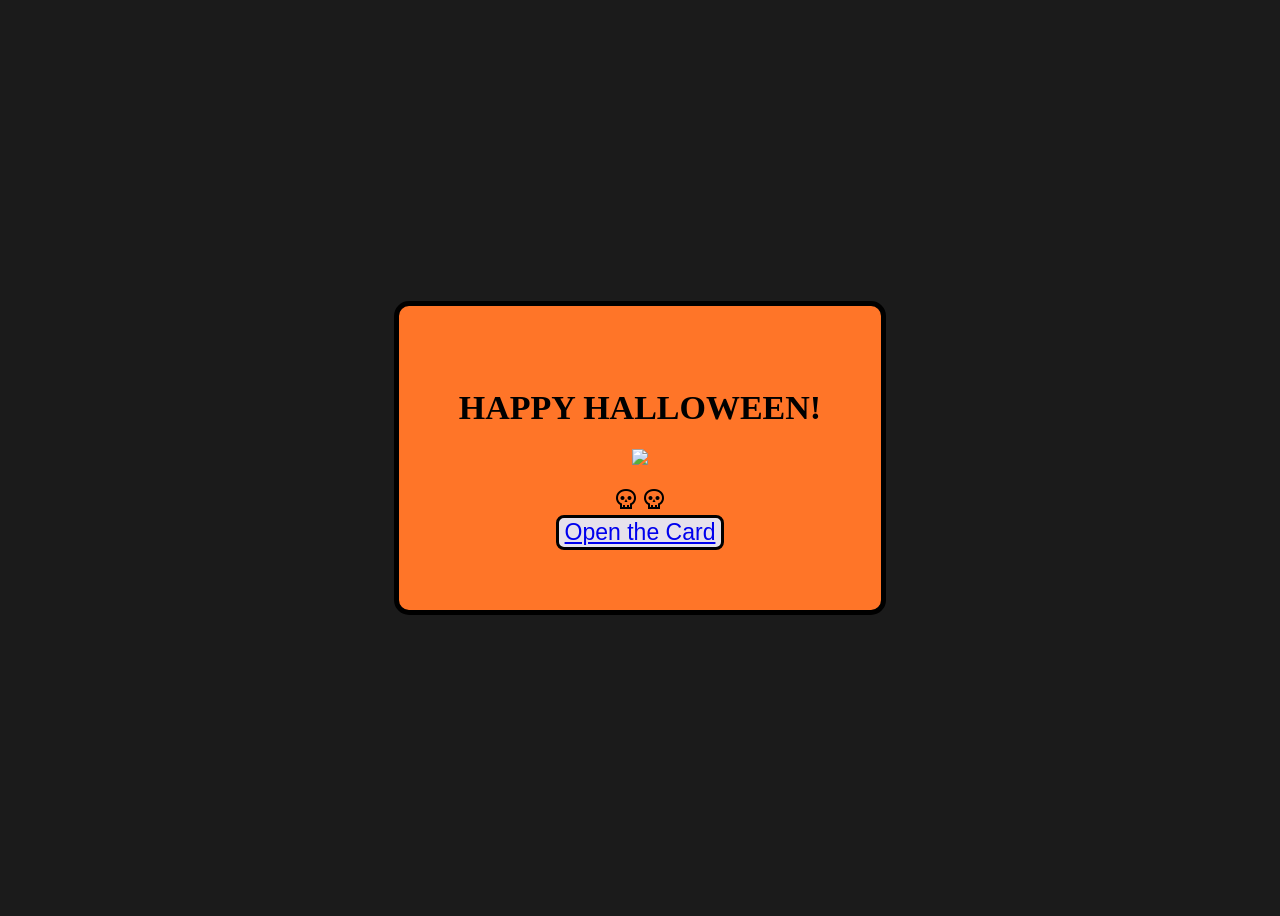
==== index.html @ 7cf02123 "Add files via upload" ====
<!DOCTYPE html>
<head>
    <link rel="stylesheet" href="style.css">
    <title>Index</title>
    <link rel="stylesheet" href="https://fonts.googleapis.com/css2?family=Material+Symbols+Outlined:opsz,wght,FILL,GRAD@24,400,0,0&icon_names=skull" />
    <link rel="icon" type="x-icon" href=pumpkinfavicon.jpg>
</head>
<body>
    <script>
       function halloweengreeting(){
                alert("HAPPY HALLOWEEN!");
            } 
    </script>
    
    <div class="cardformatting">
        <h1>HAPPY HALLOWEEN!</h1>
        <img src="Halloweenphoto.jpeg" width=50%><br><br>
        <div class="iconformatting">
            <span class="material-symbols-outlined">
skull
</span>
            <span class="material-symbols-outlined">
skull
</span><br>
        </div>
            <button class="buttonformatting" onclick="halloweengreeting()"><a href="Inside-of-the-card.html">Open the Card</a></button>
    </div>
</body>
---- style.css ----
body{
    display: flex;
    justify-content: center;
    align-items: center;
    min-height: 100vh;
    background-color: #1B1B1B;
}
h1{
    font-family: georgia, serif;
    font-size: 34px;
}
p{
    font-family: arial, sans-serif;
    color: #333333;
}
.cardformatting{
    background-color: #FF7528;
    width:676 px;
    length:323.529px;
    padding:60px;
    border: 5px solid black;
    border-radius: 15px;
    text-align: center;
}
.cardformatting2{
    background-color: #FF7528;
    width:676 px;
    length:323.529px;
    padding:60px;
    margin-top: 4px;
    border: 5px solid black;
    border-radius: 15px;
    text-align: center;
}
.vertical-container{
    display: flex;
    flex-direction: column;
    gap: 10px;
}
.buttonformatting{
    font-size: 23px;
    border: solid black;
    border-radius: 8px;
    background-color:#E6E1EB;
    color:black;
    text-decoration: none;
}
    
.buttonformatting:hover{
    background-color: #85E21F;
}

.iconformatting{
    margin-top:0px;
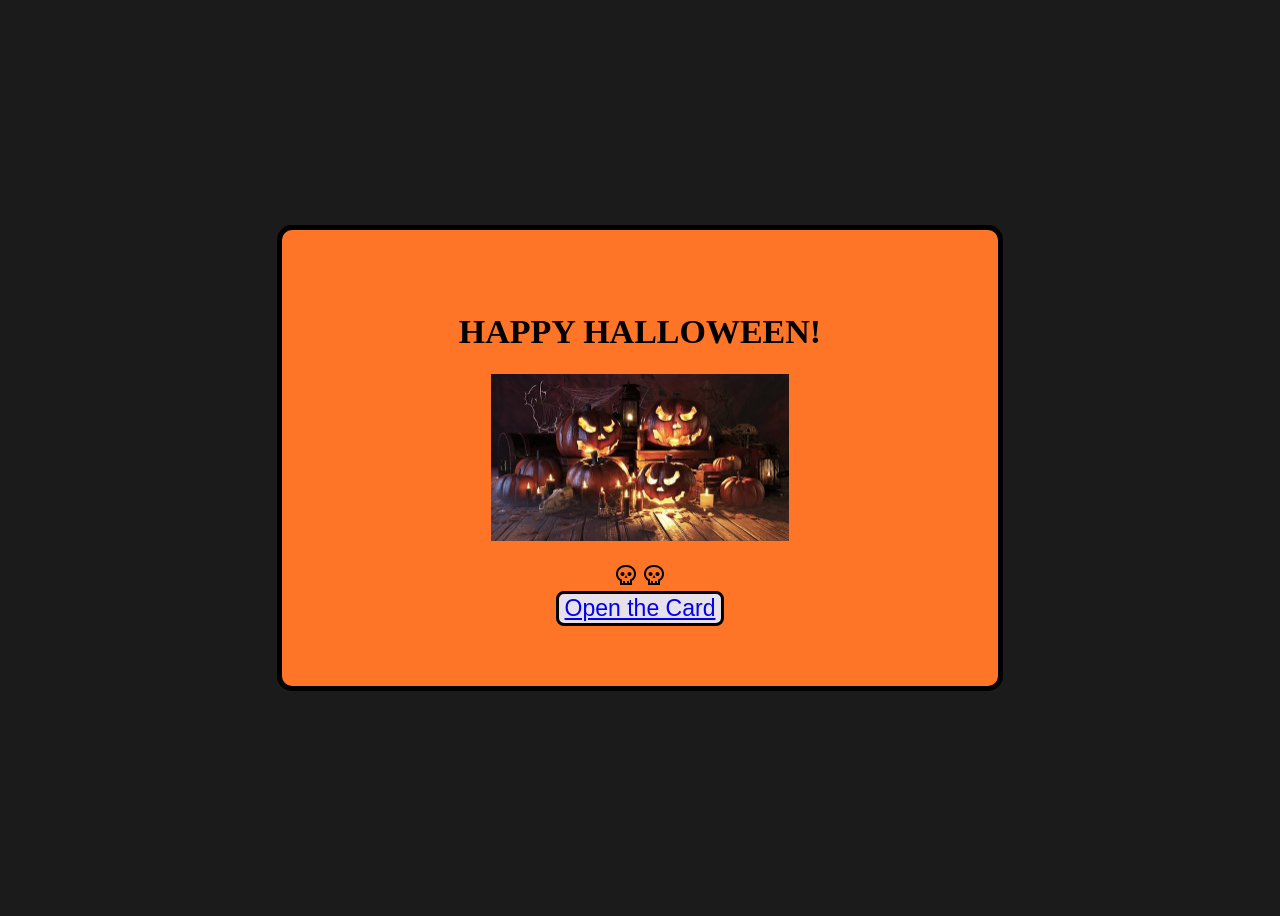
==== commit 366b428c: "Add files via upload" ====
--- a/index.html
+++ b/index.html
@@ -3,7 +3,7 @@
     <link rel="stylesheet" href="style.css">
     <title>Index</title>
     <link rel="stylesheet" href="https://fonts.googleapis.com/css2?family=Material+Symbols+Outlined:opsz,wght,FILL,GRAD@24,400,0,0&icon_names=skull" />
-    <link rel="icon" type="x-icon" href=pumpkinfavicon.jpg>
+    <link rel="icon" type="x-icon" href="pumpkinfavicon.jpg">
 </head>
 <body>
     <script>
@@ -14,7 +14,7 @@
     
     <div class="cardformatting">
         <h1>HAPPY HALLOWEEN!</h1>
-        <img src="Halloweenphoto.jpeg" width=50%><br><br>
+        <img src="halloweenphoto.jpeg" width=50%><br><br>
         <div class="iconformatting">
             <span class="material-symbols-outlined">
 skull
@@ -23,6 +23,6 @@
 skull
 </span><br>
         </div>
-            <button class="buttonformatting" onclick="halloweengreeting()"><a href="Inside-of-the-card.html">Open the Card</a></button>
+            <button class="buttonformatting" onclick="halloweengreeting()"><a href="inside.html">Open the Card</a></button>
     </div>
 </body>
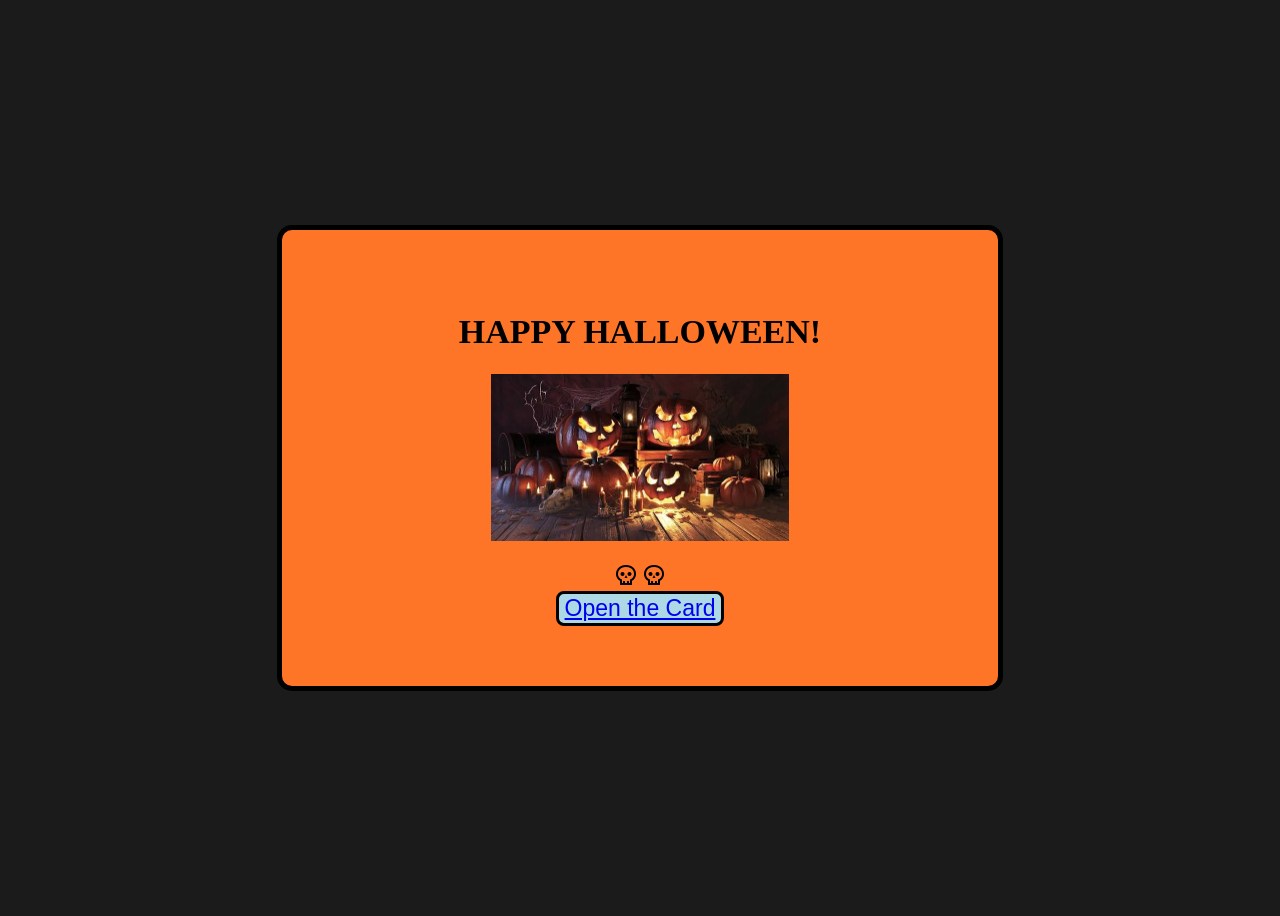
==== commit e9b6311c: "Add files via upload" ====
--- a/index.html
+++ b/index.html
@@ -3,7 +3,7 @@
     <link rel="stylesheet" href="style.css">
     <title>Index</title>
     <link rel="stylesheet" href="https://fonts.googleapis.com/css2?family=Material+Symbols+Outlined:opsz,wght,FILL,GRAD@24,400,0,0&icon_names=skull" />
-    <link rel="icon" type="x-icon" href="pumpkinfavicon.jpg">
+    <link rel="icon" type="x-icon" href=pumpkinfavicon.png>
 </head>
 <body>
     <script>
--- a/style.css
+++ b/style.css
@@ -41,15 +41,26 @@
     font-size: 23px;
     border: solid black;
     border-radius: 8px;
-    background-color:#E6E1EB;
+    background-color:#ADD8E6;
     color:black;
     text-decoration: none;
 }
     
 .buttonformatting:hover{
-    background-color: #85E21F;
+    background-color: #4169E1;
 }
 
 .iconformatting{
     margin-top:0px;
-
+}
+.buttonforconfetti{
+    font-size: 23px;
+    border: solid black;
+    border-radius: 8px;
+    background-color:#ADD8E6;
+    color:black;
+    text-decoration: none;
+}
+.buttonforconfetti:hover{
+    background-color: #4169E1;
+}
